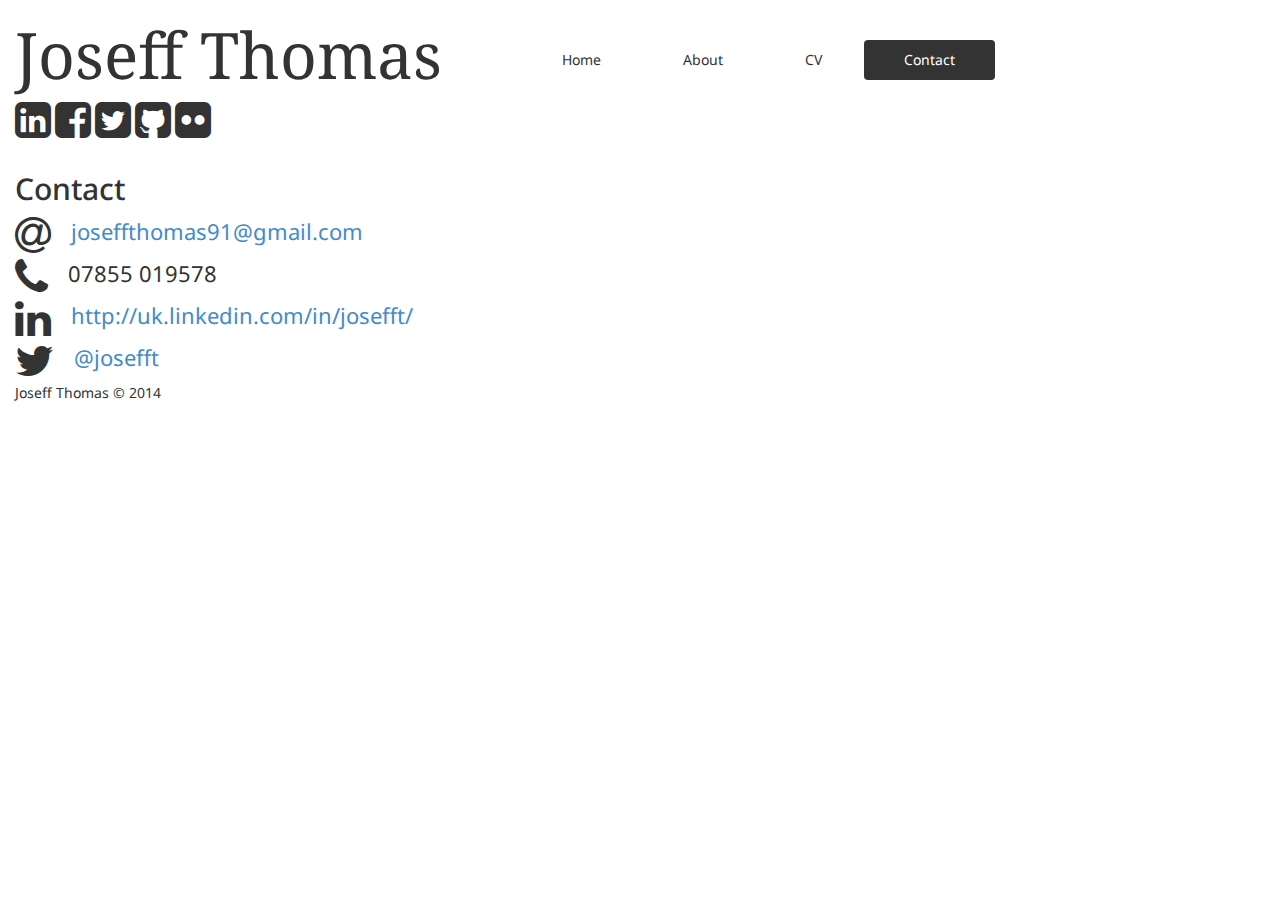
==== contact.html @ 24e2b2a6 "added contact page" ====
<!DOCTYPE html>
<!--[if lt IE 7]>      <html class="no-js lt-ie9 lt-ie8 lt-ie7"> <![endif]-->
<!--[if IE 7]>         <html class="no-js lt-ie9 lt-ie8"> <![endif]-->
<!--[if IE 8]>         <html class="no-js lt-ie9"> <![endif]-->
<!--[if gt IE 8]><!--> <html class="no-js"> <!--<![endif]-->
<head>
    <meta charset="utf-8">
    <meta http-equiv="X-UA-Compatible" content="IE=edge,chrome=1">
    <title>Joseff Thomas - Contact</title>
    <meta name="description" content="">
    <meta name="viewport" content="width=device-width, initial-scale=1">

    <link rel="stylesheet" href="css/normalize.css">
    <link rel="stylesheet" href="css/bootstrap.min.css">
    <link rel="stylesheet" href="css/font-awesome.min.css">
    <link href='http://fonts.googleapis.com/css?family=Raleway|Droid+Serif' rel='stylesheet' type='text/css'>
    <link href='http://fonts.googleapis.com/css?family=Droid+Sans' rel='stylesheet' type='text/css'>
    <link rel="stylesheet" href="css/bootstrap-theme.min.css">
    <link rel="stylesheet" href="css/main.css">

    <script src="js/vendor/modernizr-2.6.2-respond-1.1.0.min.js"></script>
</head>
<body>
<!--[if lt IE 7]>
<p class="browsehappy">You are using an <strong>outdated</strong> browser. Please <a href="http://browsehappy.com/">upgrade your browser</a> to improve your experience.</p>
<![endif]-->
<header>
    <div class="container-fluid">
        <h1>Joseff Thomas</h1>

        <ul>
            <li><a target="_blank" href="http://uk.linkedin.com/in/josefft/"><i class="fa fa-linkedin-square fa-2x"></i></a></li>
            <li><a target="_blank" href="http://www.facebook.com/josefft"><i class="fa fa-facebook-square fa-2x"></i></a></li>
            <li><a target="_blank" href="http://twitter.com/josefft"><i class="fa fa-twitter-square fa-2x"></i></a></li>
            <li><a target="_blank" href="http://github.com/josefft91"><i class="fa fa-github-square fa-2x"></i></a></li>
            <li><a target="_blank" href="http://www.flickr.com/photos/josefft/"><i class="fa fa-flickr fa-2x"></i></a></li>
        </ul>
    </div>
</header>

<nav>
    <div class="container-fluid">
        <ul class="nav nav-pills">
            <li><a href="./index.html">Home</a></li>
            <li><a href="./about.html">About</a></li>
            <li><a href="./cv.html">CV</a></li>
            <li class="active"><a href="./contact.html">Contact</a></li>
        </ul>
    </div>
</nav>

<section class="main">
    <div class="container">
        <h2>Contact</h2>
            <!--<ul class="contact-list">-->
            <div class="contact-list">
                <span class="fa fa-at fa-2x"></span><span class="contact-info"><a target="_blank" href="mailto:joseffthomas91@gmail.com">joseffthomas91@gmail.com</a></span><br>
                <span class="fa fa-phone fa-2x"></span><span class="contact-info">07855 019578</span><br>
                <span class="fa fa-linkedin fa-2x"></span><span class="contact-info"><a href="http://uk.linkedin.com/in/josefft/">http://uk.linkedin.com/in/josefft/</a></span><br>
                <span class="fa fa-twitter fa-2x"></span><span class="contact-info"><a href="http://twitter.com/josefft">@josefft</a></span><br>
            </div>
            <!--</ul>-->
    </div>
</section>



<footer>
    <div class="container">
        Joseff Thomas &copy; 2014
    </div>
</footer>

<script src="//ajax.googleapis.com/ajax/libs/jquery/1.11.0/jquery.min.js"></script>

<script>window.jQuery || document.write('<script src="js/vendor/jquery-1.11.0.min.js"><\/script>')</script>

<script src="js/vendor/bootstrap.min.js"></script>

<script src="js/main.js"></script>

<script>
    (function(i,s,o,g,r,a,m){i['GoogleAnalyticsObject']=r;i[r]=i[r]||function(){
        (i[r].q=i[r].q||[]).push(arguments)},i[r].l=1*new Date();a=s.createElement(o),
            m=s.getElementsByTagName(o)[0];a.async=1;a.src=g;m.parentNode.insertBefore(a,m)
    })(window,document,'script','//www.google-analytics.com/analytics.js','ga');

    ga('create', 'UA-54477247-1', 'auto');
    ga('send', 'pageview');

</script>
</body>
</html>
---- css/main.css ----
body{
    font-family: 'Droid Sans', sans-serif;
}

/** Header **/

header{
    display: inline-block;
}

header h1 {
    font-size: 32px;
    font-family: 'Droid Serif', serif;
    font-weight: 400;
}

header ul li{
    list-style: none;
    display: inline-block;
}

header a {
    color: #333333;
}

header a:hover {
    color: #333333;
}

@media screen and (min-width: 992px) {
    header {
        float: left;
    }
    header h1 {
        font-size: 64px;
        font-family: 'Droid Serif', serif;
        font-weight: 400;
    }

    header .fa-2x{
        font-size: 3em;
    }
}

/** Nav Bar **/

.nav>li>a{
    color: #333333;
}

.nav-pills>li.active>a{
    background-color: #333333;
}

.nav-pills>li.active>a:hover{
    background-color: #333333;
}

@media screen and (min-width: 992px) {
    nav{
        float: left;
        padding-top: 40px;
        margin-left: 50px;
        height: 152px;
    }

    .nav>li>a{
        padding: 10px 40px;
    }
}

/** Main Section **/
.main{
    float: left;
}

.tag-line{
    margin-top: 10px;
    font-size: 24px;
}

.contact-list{
    list-style: none;
}

.contact-list .fa{
    margin-right: 15px;
    vertical-align: middle;
}

.contact-info{
    font-style: normal;
}

@media screen and (min-width: 992px) {
    .tag-line{
        margin-top: 0;
        font-size: 32px;
        width: 600px;
    }

    .contact-list .fa{
        margin-right: 20px;
    }

    .contact-list .fa-2x {
        font-size: 3em;
    }

    .contact-info{
        font-size: 22px;
    }
}

/** Footer **/
footer{
    float: left;
}
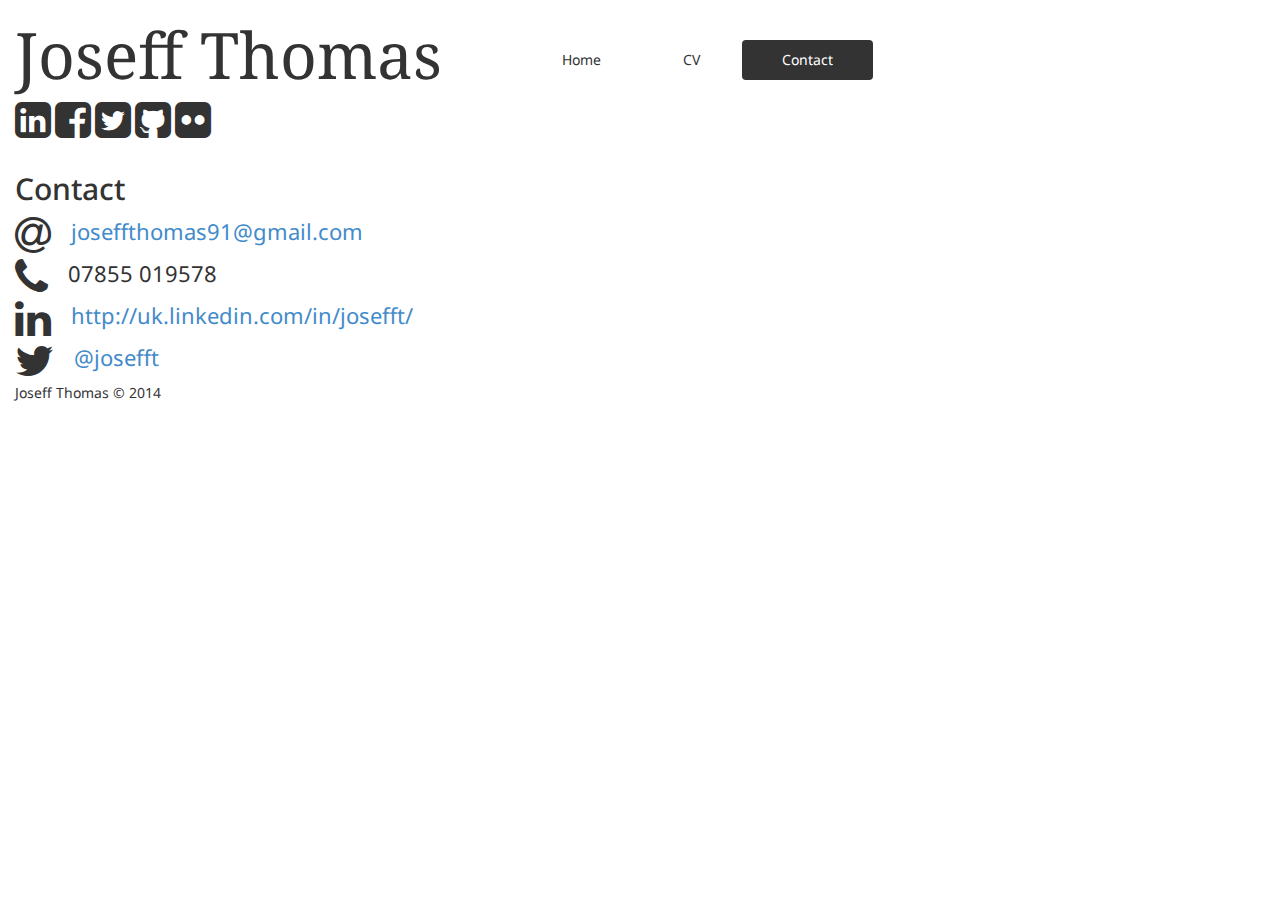
==== commit ed26c590: "added image slideshow and about work" ====
--- a/contact.html
+++ b/contact.html
@@ -42,7 +42,7 @@
     <div class="container-fluid">
         <ul class="nav nav-pills">
             <li><a href="./index.html">Home</a></li>
-            <li><a href="./about.html">About</a></li>
+            <!--<li><a href="./about.html">About</a></li>-->
             <li><a href="./cv.html">CV</a></li>
             <li class="active"><a href="./contact.html">Contact</a></li>
         </ul>
@@ -56,8 +56,8 @@
             <div class="contact-list">
                 <span class="fa fa-at fa-2x"></span><span class="contact-info"><a target="_blank" href="mailto:joseffthomas91@gmail.com">joseffthomas91@gmail.com</a></span><br>
                 <span class="fa fa-phone fa-2x"></span><span class="contact-info">07855 019578</span><br>
-                <span class="fa fa-linkedin fa-2x"></span><span class="contact-info"><a href="http://uk.linkedin.com/in/josefft/">http://uk.linkedin.com/in/josefft/</a></span><br>
-                <span class="fa fa-twitter fa-2x"></span><span class="contact-info"><a href="http://twitter.com/josefft">@josefft</a></span><br>
+                <span class="fa fa-linkedin fa-2x"></span><span class="contact-info"><a target="_blank" href="http://uk.linkedin.com/in/josefft/">http://uk.linkedin.com/in/josefft/</a></span><br>
+                <span class="fa fa-twitter fa-2x"></span><span class="contact-info"><a target="_blank" href="http://twitter.com/josefft">@josefft</a></span><br>
             </div>
             <!--</ul>-->
     </div>
--- a/css/main.css
+++ b/css/main.css
@@ -74,10 +74,45 @@
     float: left;
 }
 
+.work .col-lg-6{
+    text-align: center;
+}
+
 .tag-line{
     margin-top: 10px;
     font-size: 24px;
 }
+
+.container.work ul{
+    margin-left: 15px;
+}
+
+/** CV Page **/
+.bold{
+    font-weight: bold;
+}
+
+.italic{
+    font-style: italic;
+}
+
+.location{
+    float: right;
+}
+
+.period{
+    float: right;
+}
+
+.education-entry{
+    padding-bottom: 10px;
+}
+
+.education-entry p{
+    margin-bottom: 0;
+}
+
+/** Contact Page **/
 
 .contact-list{
     list-style: none;
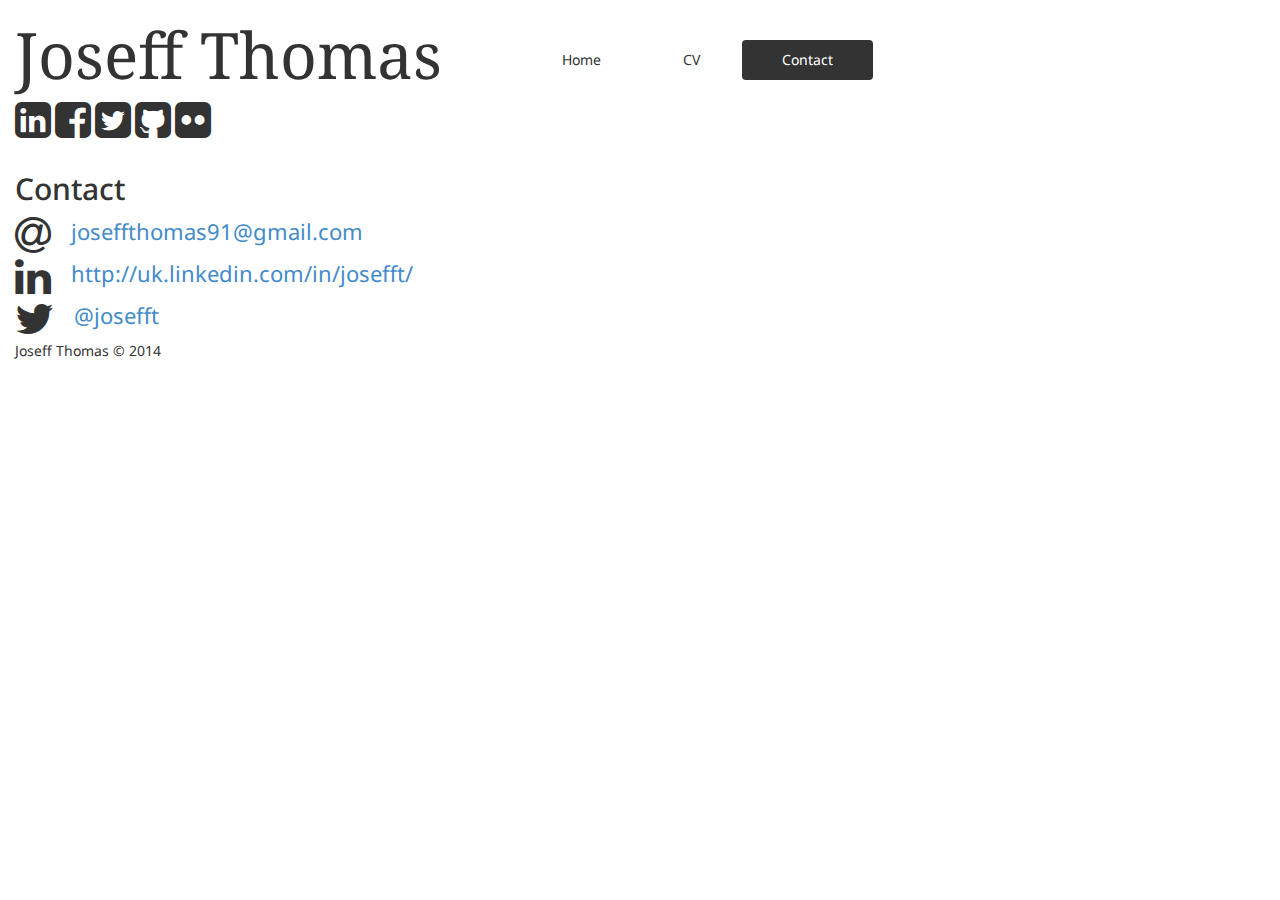
==== commit 690135e9: "Removed phone from contact" ====
--- a/contact.html
+++ b/contact.html
@@ -13,7 +13,7 @@
     <link rel="stylesheet" href="css/normalize.css">
     <link rel="stylesheet" href="css/bootstrap.min.css">
     <link rel="stylesheet" href="css/font-awesome.min.css">
-    <link href='http://fonts.googleapis.com/css?family=Raleway|Droid+Serif' rel='stylesheet' type='text/css'>
+    <link href='http://fonts.googleapis.com/css?family=Raleway%7CDroid+Serif' rel='stylesheet' type='text/css'>
     <link href='http://fonts.googleapis.com/css?family=Droid+Sans' rel='stylesheet' type='text/css'>
     <link rel="stylesheet" href="css/bootstrap-theme.min.css">
     <link rel="stylesheet" href="css/main.css">
@@ -55,7 +55,6 @@
             <!--<ul class="contact-list">-->
             <div class="contact-list">
                 <span class="fa fa-at fa-2x"></span><span class="contact-info"><a target="_blank" href="mailto:joseffthomas91@gmail.com">joseffthomas91@gmail.com</a></span><br>
-                <span class="fa fa-phone fa-2x"></span><span class="contact-info">07855 019578</span><br>
                 <span class="fa fa-linkedin fa-2x"></span><span class="contact-info"><a target="_blank" href="http://uk.linkedin.com/in/josefft/">http://uk.linkedin.com/in/josefft/</a></span><br>
                 <span class="fa fa-twitter fa-2x"></span><span class="contact-info"><a target="_blank" href="http://twitter.com/josefft">@josefft</a></span><br>
             </div>
--- a/css/main.css
+++ b/css/main.css
@@ -150,6 +150,7 @@
 /** Footer **/
 footer{
     float: left;
+    margin-bottom: 10px;
 }
 
 
